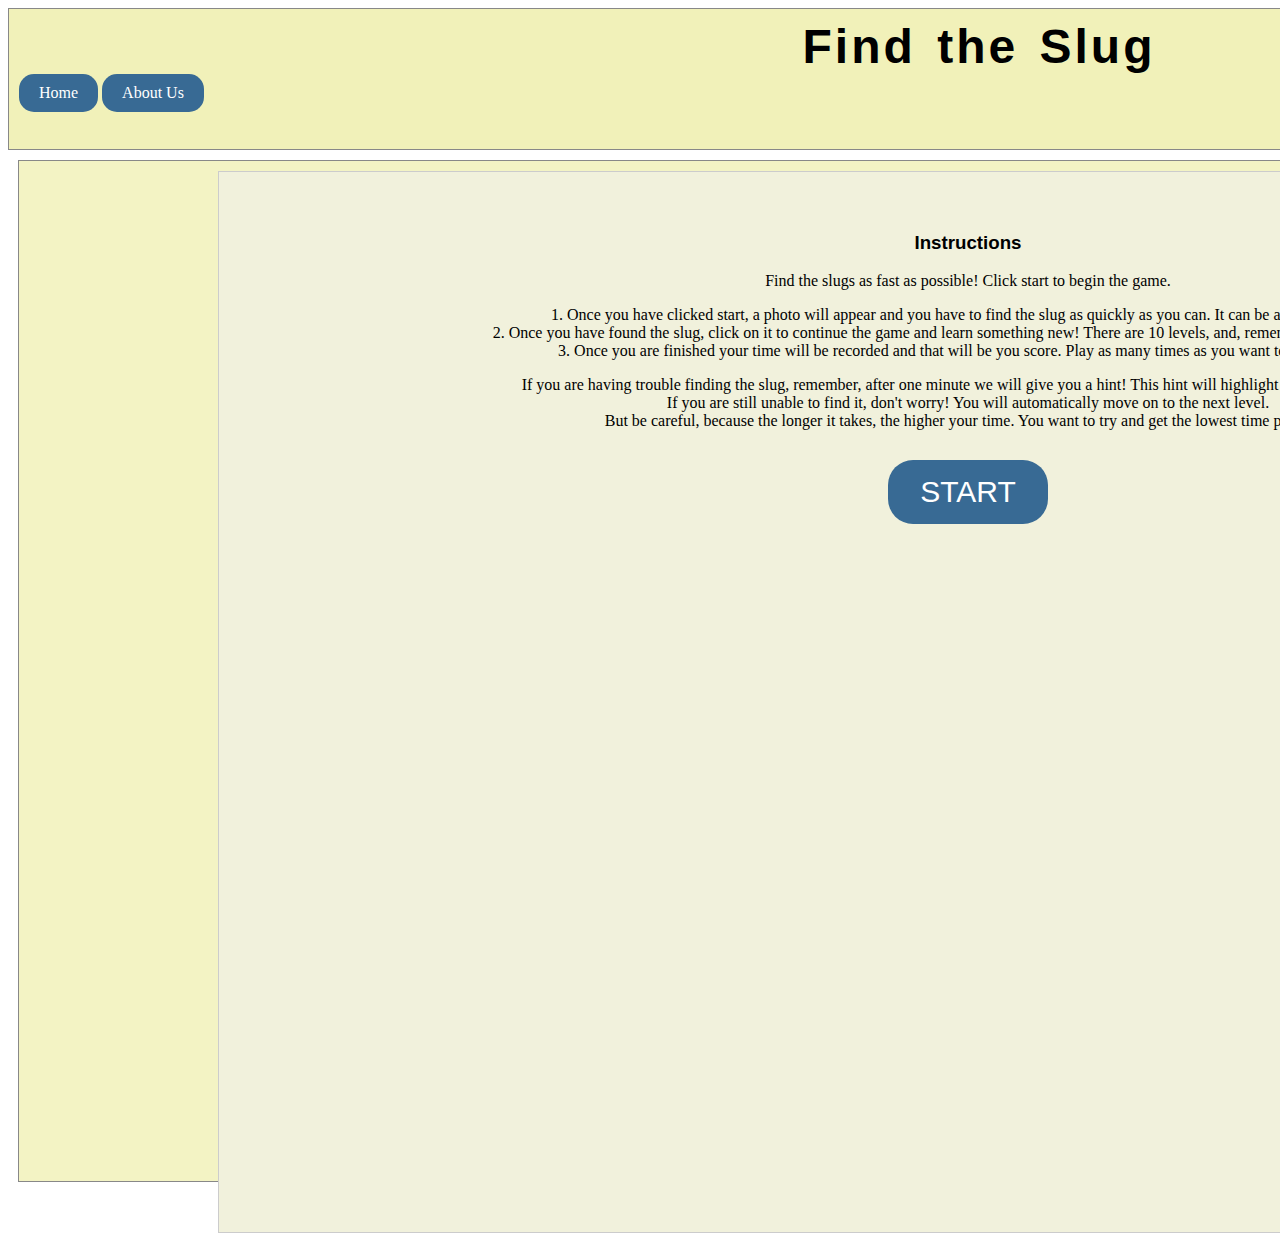
==== index.html @ ba5234ff "." ====
<!DOCTYPE html>
<html>

<head>
	<title>Find The Slug</title>

	<!-- Use UTF character set, a good idea with any webpage -->
	<meta charset="UTF-8" />
	<!-- Set viewport so page remains consistently scaled w narrow devices -->
	<meta name="viewport" content="width=device-width, initial-scale=1.0" />
	<!--EasyTimer.js library-->
	<script src="lib/easytimer.min.js"></script>
	<!-- bootstrap-->
	<link href="https://cdn.jsdelivr.net/npm/bootstrap@5.3.0-alpha3/dist/css/bootstrap.min.css" rel="stylesheet"
		integrity="sha384-KK94CHFLLe+nY2dmCWGMq91rCGa5gtU4mk92HdvYe+M/SXH301p5ILy+dN9+nJOZ" crossorigin="anonymous">
	<script src="https://cdn.jsdelivr.net/npm/bootstrap@5.3.0-alpha3/dist/js/bootstrap.bundle.min.js"
		integrity="sha384-ENjdO4Dr2bkBIFxQpeoTz1HIcje39Wm4jDKdf19U8gI4ddQ3GYNS7NTKfAdVQSZe"
		crossorigin="anonymous"></script>
	<!-- CSS file for any special styling of this particular page -->
	<link rel="stylesheet" type="text/css" href="css/page.css">

	<script src="https://code.jquery.com/jquery-3.7.0.min.js"
		integrity="sha256-2Pmvv0kuTBOenSvLm6bvfBSSHrUJ+3A7x6P5Ebd07/g=" crossorigin="anonymous"></script>
	<!--Interact library-->
	<script src="https://cdn.jsdelivr.net/npm/interactjs/dist/interact.min.js"></script>

	<!-- Link to javascript file - DEFER waits until all elements are rendered -->
	<script type="text/javascript" src="./js/site.js" DEFER></script>

</head>

<body>
	<div class="nav-bar">
		<h1 id="site-title">Find the Slug</h1>
		<ul class="tab-bar">
			<li class="tab active button" data-tab="tab1">Home</li>
			<li class="tab active button" data-tab="tab2">About Us</li>
		</ul>
		<img id="text" src="img/text.PNG">
		<img id="homeSlug" src="img/slug_base.png">
	</div>
	<main id="content">
		<section class="tabbed-section">
			<div class="tab-content">
				<div class="tab-pane active" data-tab-content="tab1" id="home">
					<div id="instructions">
						<h3>Instructions</h3>
						<p><br>Find the slugs as fast as possible! Click start to begin the game.</p>
						<ol>
							<li>Once you have clicked start, a photo will appear and you have to find the
								slug as quickly as you can. It can be anywhere on the photo!</li>
							<li>Once you have found the slug, click on it to continue the game and learn something new!
								There are 10 levels, and, remember, they get harder as you go!</li>
							<li>Once you are finished your time will be recorded and that will be you score.
								Play as many times as you want to beat your best time!</li>
							</li>
						</ol>
						<p>If you are having trouble finding the slug, remember, after one minute we will
							give you a hint! This hint will highlight areas to look out for. <br>If you are still
							unable to find it, don't worry! You will automatically move on to the next level. <br>
							But be careful, because the longer it takes, the higher your time. You want to try
							and get the lowest time possible! </p>
					</div>
					<button class="tab" data-tab="tab3" id="start">START</button>
				</div>
				<div class="tab-pane" data-tab-content="tab2" id="about">
					<h3>About Us</h3>
					<p>XXXXXXX</p>
				</div>
				<div id="img-body">
					<div class="tab-pane" data-tab-content="tab3" id="location1">
						<h3 id="location-1-title">Location 1</h3>
						<p id="time-p"></p>
					</div>
				</div>
			</div>
		</section>
	</main>
</body>

</html>
---- css/page.css ----
/* CSS */

body {
  background-image: url('../img/trees.jpg');
  background-size: cover;
  width: 1920px;
  height: 1080px;
  background-size: 1920px 1080px;

  /*
  min-width: 276px;*/
}

p {
  margin: 0px;
}

h1 {
  letter-spacing: 3px;
  word-spacing: 5px;
  font-size: 300%;
  text-align: center;
  font-family: 'Franklin Gothic Medium', 'Arial Narrow', Arial, sans-serif;
}

h2,
h3 {
  font-family: sans-serif;
  text-align: center;
  margin: 0px;
}

#content {
  margin: 10px;
  padding: 10px;
  border: solid 1px #888;
  background-color: #f0f0b6cf;
  text-align: center;
  width: 1920px;
  width: auto;
 
}

#text {
  width: 100px;
  float: right;
  margin-top: -100px;
  
}

#homeSlug {
  width: 225px;
  float: right;
  margin-top: -80px;

}

/* Button Formatting */

.button {
  margin-inline: 3 px;
  /* Animation */
  transition: 0.2s;
  transition-timing-function: ease-out;
  border-radius: 15px;
}

.button:hover {
  background-color: #386a94;
  color: #ffffff;
  border-radius: 8px;
}

/* nav bar */

#site-title {
  margin: 0px;
}

ul {
  list-style-type: none;
  margin: 0;
  padding: 0;
}

.nav-bar {
  background-color: #f0f0b6f5;
  padding: 10px;
  margin-bottom: 10px;
  border: solid 1px #888;
  height: 120px;
  width: auto;
  width: 100%;
}

/*Instructions and start block*/
#start {
  background-color: #386a94;
  /* Highlight */
  border: 2px;
  color: rgb(255, 255, 255);
  padding: 15px 32px;
  text-align: center;
  display: inline-block;
  font-size: 30px;
  border-radius: 25px;
  /* Animation */
  transition: 0.2s;
  transition-timing-function: ease-out;
}

#start:hover {
  border-radius: 10px;
}

#instructions {
  padding: 30px;
  text-align: center;
  list-style-position: inside;
}

#home {
  padding: 30px;
  text-align: center;
  min-height: 1000px;
  height: auto;
}

/*About*/
#about {
  padding: 30px;
  text-align: center;
}

/*Location 1*/
#location1 {
  padding: 20px;
  text-align: center;
}

#slug1 {
  max-width: 50px;
}

/* tabs */
.hidden {
  display: none;
}

.tabbed-section {
  max-width: 1500px;
  max-height: 1000px;
  margin: 0 auto;
}

.tab-bar {
  list-style-type: none;
  margin: 0;
}

.tab {
  background-color: #ffffff;
  display: inline-block;
  padding: 10px 20px;
  cursor: pointer;
}

.tab.active {
  background-color: #386a94;
  color: rgb(255, 255, 255);
}

.tab-content {
  background-color: #f1f1dc;
  border: 1px solid #ccc;
  padding: 0px;
}

.tab-pane {
  display: none;
  min-height: 10px;
  height: 100px;
}

.tab-pane.active {
  display: block;
  min-height: 10px;
}

canvas {
  display: block;
  top: 400;
  bottom: 0;
  left: 0;
  right: 0;
  height: 100%;
  width: 100%;
  min-height: 1300px;
  min-width: 1800px;
 
  position: absolute;
}

#location-1-title {
  margin-top: -23px;
}
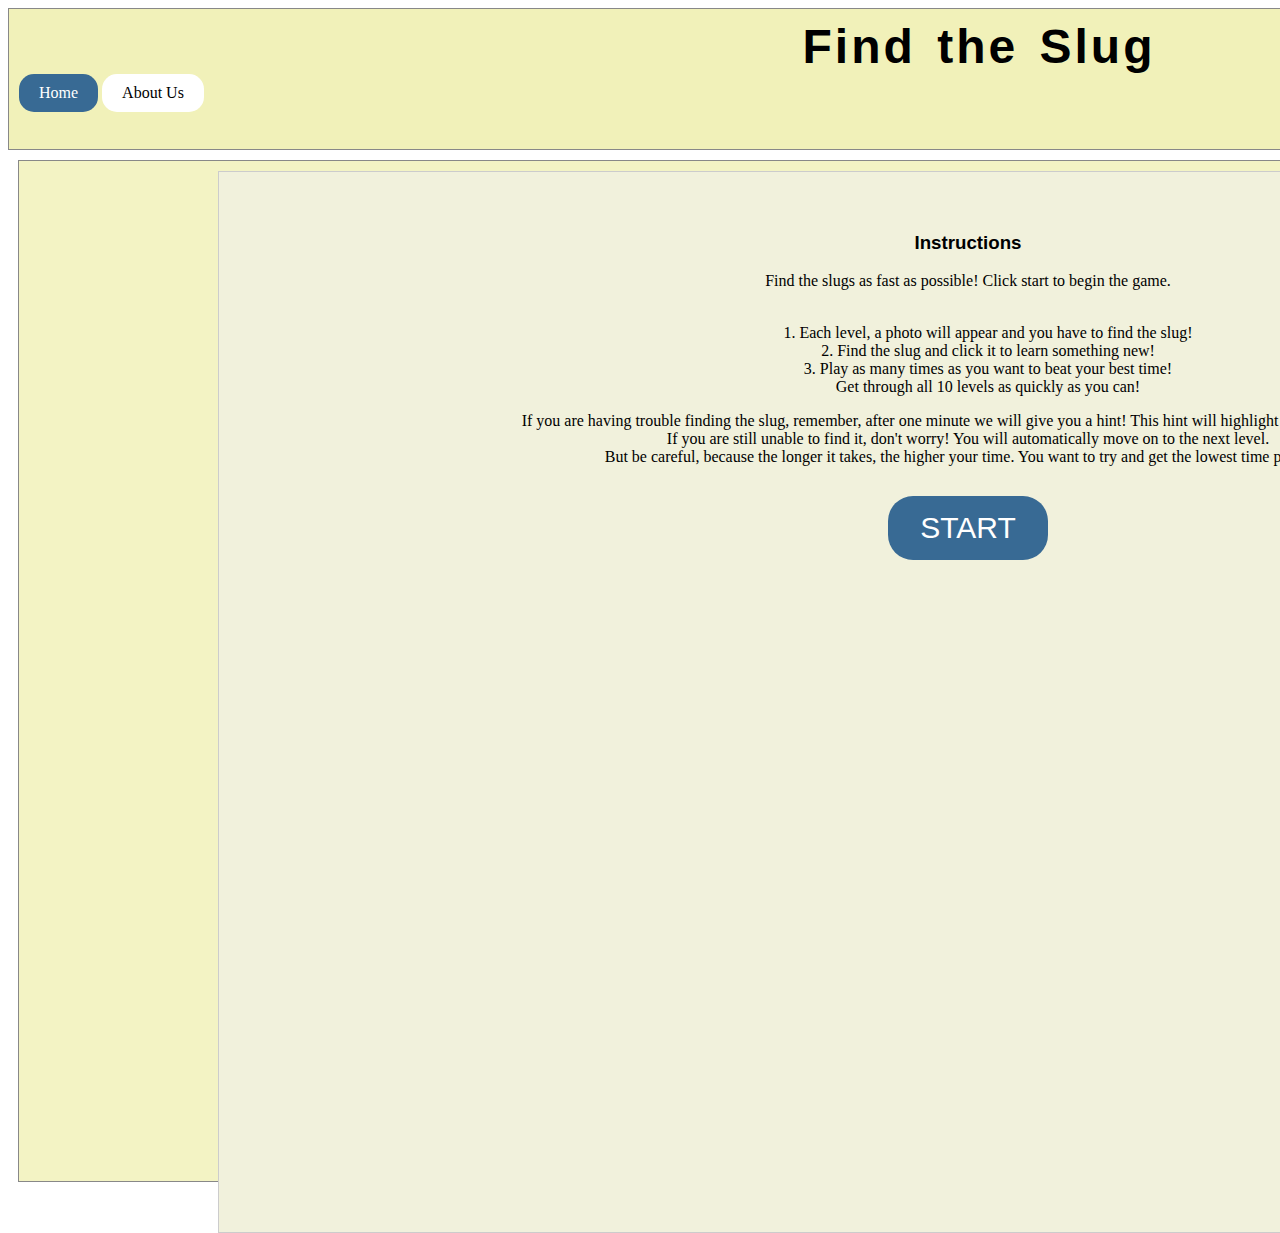
==== commit 4d57267e: "implemented first slug image (too dark)" ====
--- a/index.html
+++ b/index.html
@@ -25,7 +25,16 @@
 	<script src="https://cdn.jsdelivr.net/npm/interactjs/dist/interact.min.js"></script>
 
 	<!-- Link to javascript file - DEFER waits until all elements are rendered -->
-	<script type="text/javascript" src="./js/site.js" DEFER></script>
+	<script type="text/javascript" src="./js/level1.js" DEFER></script>
+	<!--<script type="text/javascript" src="./js/level2.js" DEFER></script>
+	<script type="text/javascript" src="./js/level3.js" DEFER></script>
+	<script type="text/javascript" src="./js/level4.js" DEFER></script>
+	<script type="text/javascript" src="./js/level5.js" DEFER></script>
+	<script type="text/javascript" src="./js/level6.js" DEFER></script>
+	<script type="text/javascript" src="./js/level7.js" DEFER></script>
+	<script type="text/javascript" src="./js/level8.js" DEFER></script>
+	<script type="text/javascript" src="./js/level9.js" DEFER></script>
+	<script type="text/javascript" src="./js/level10.js" DEFER></script>-->
 
 </head>
 
@@ -34,10 +43,10 @@
 		<h1 id="site-title">Find the Slug</h1>
 		<ul class="tab-bar">
 			<li class="tab active button" data-tab="tab1">Home</li>
-			<li class="tab active button" data-tab="tab2">About Us</li>
+			<li class="tab button" data-tab="tab2">About Us</li>
 		</ul>
-		<img id="text" src="img/text.PNG">
-		<img id="homeSlug" src="img/slug_base.png">
+		<img id="text" class="titleImage" src="img/text.PNG">
+		<img id="homeSlug" class="titleImage" src="img/slug_base.png">
 	</div>
 	<main id="content">
 		<section class="tabbed-section">
@@ -46,13 +55,14 @@
 					<div id="instructions">
 						<h3>Instructions</h3>
 						<p><br>Find the slugs as fast as possible! Click start to begin the game.</p>
-						<ol>
-							<li>Once you have clicked start, a photo will appear and you have to find the
-								slug as quickly as you can. It can be anywhere on the photo!</li>
-							<li>Once you have found the slug, click on it to continue the game and learn something new!
-								There are 10 levels, and, remember, they get harder as you go!</li>
-							<li>Once you are finished your time will be recorded and that will be you score.
-								Play as many times as you want to beat your best time!</li>
+						<br>
+						<ol id="instList">
+							<li>Each level, a photo will appear and you have to find the
+								slug!</li>
+							<li>Find the slug and click it to learn something new!</li>
+							<li>Play as many times as you want to beat your best time!
+								<br>
+								Get through all 10 levels as quickly as you can!
 							</li>
 						</ol>
 						<p>If you are having trouble finding the slug, remember, after one minute we will
@@ -68,9 +78,9 @@
 					<p>XXXXXXX</p>
 				</div>
 				<div id="img-body">
-					<div class="tab-pane" data-tab-content="tab3" id="location1">
+					<div class="tab-pane" data-tab-content="tab3" id="location1" class="location">
 						<h3 id="location-1-title">Location 1</h3>
-						<p id="time-p"></p>
+						<p id="time-p">TIME: 00:00:00</p>
 					</div>
 				</div>
 			</div>
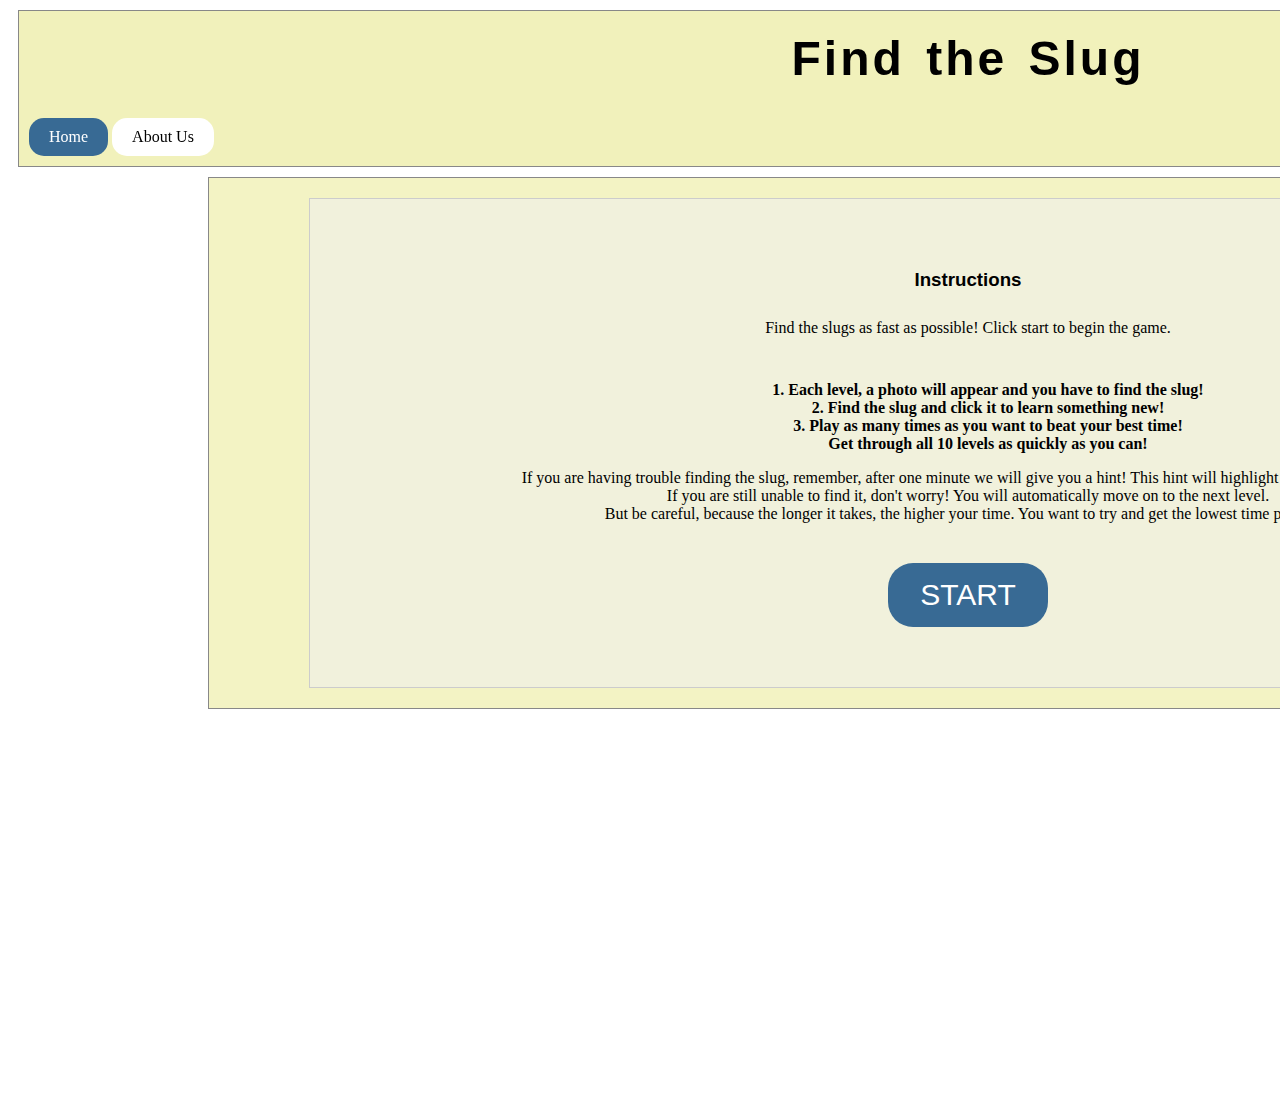
==== commit 52bc9499: "." ====
--- a/index.html
+++ b/index.html
@@ -27,6 +27,7 @@
 	<!-- Link to javascript file - DEFER waits until all elements are rendered -->
 	<script type="text/javascript" src="./js/level1.js" DEFER></script>
 	<!--<script type="text/javascript" src="./js/level2.js" DEFER></script>
+	
 	<script type="text/javascript" src="./js/level3.js" DEFER></script>
 	<script type="text/javascript" src="./js/level4.js" DEFER></script>
 	<script type="text/javascript" src="./js/level5.js" DEFER></script>
@@ -71,7 +72,7 @@
 							But be careful, because the longer it takes, the higher your time. You want to try
 							and get the lowest time possible! </p>
 					</div>
-					<button class="tab" data-tab="tab3" id="start">START</button>
+					<button class="tab" data-tab="tab3" id="buttons">START</button>
 				</div>
 				<div class="tab-pane" data-tab-content="tab2" id="about">
 					<h3>About Us</h3>
@@ -79,9 +80,22 @@
 				</div>
 				<div id="img-body">
 					<div class="tab-pane" data-tab-content="tab3" id="location1" class="location">
-						<h3 id="location-1-title">Location 1</h3>
+						<h3 id="location-1-title">Level 1</h3>
 						<p id="time-p">TIME: 00:00:00</p>
 					</div>
+					<div class="tab-pane" data-tab-content="tab4" id="location2" class="location">
+						<h3 id="location-2-title">Level 2</h3>
+						<p id="time-p">TIME: 00:00:00</p>
+					</div>
+					<div class="tab-pane" data-tab-content="tab5" id="location3" class="location">
+						<h3 id="location-3-title">Level 3</h3>
+						<p id="time-p">TIME: 00:00:00</p>
+					</div>
+					<div class="tab-pane" data-tab-content="tab6" id="location4" class="location">
+						<h3 id="location-4-title">Level 4</h3>
+						<p id="time-p">TIME: 00:00:00</p>
+					</div>
+					<!--somehow track total time to display on end screen -->
 				</div>
 			</div>
 		</section>
--- a/css/page.css
+++ b/css/page.css
@@ -5,14 +5,14 @@
   background-size: cover;
   width: 1920px;
   height: 1080px;
-  background-size: 1920px 1080px;
-
+  background-size: 1920px 1080px; 
+  backdrop-filter:  blur(5px);
   /*
   min-width: 276px;*/
 }
 
 p {
-  margin: 0px;
+  margin: 10px;
 }
 
 h1 {
@@ -23,34 +23,42 @@
   font-family: 'Franklin Gothic Medium', 'Arial Narrow', Arial, sans-serif;
 }
 
-h2,
-h3 {
+h2, h3 {
   font-family: sans-serif;
   text-align: center;
-  margin: 0px;
+  margin-block: 10px;
 }
 
 #content {
-  margin: 10px;
-  padding: 10px;
+  margin-block: 10px;
+  margin-inline: 200px;
+  padding-block: 20px;
+  padding-inline: 100px;
   border: solid 1px #888;
   background-color: #f0f0b6cf;
   text-align: center;
   width: 1920px;
   width: auto;
+  box-sizing: content-box;
+  backdrop-filter: blur(5px);
  
+}
+
+/* Home Slug */
+
+.titleImage {
+  float: right;
+  margin-right: 80px;
 }
 
 #text {
   width: 100px;
-  float: right;
   margin-top: -100px;
   
 }
 
 #homeSlug {
   width: 225px;
-  float: right;
   margin-top: -80px;
 
 }
@@ -74,7 +82,7 @@
 /* nav bar */
 
 #site-title {
-  margin: 0px;
+  margin-top: 10px;
 }
 
 ul {
@@ -84,32 +92,35 @@
 }
 
 .nav-bar {
-  background-color: #f0f0b6f5;
+  background-color: #f0f0b6ef;
+  border: solid 1px #888;
+  margin: 10px;
   padding: 10px;
-  margin-bottom: 10px;
-  border: solid 1px #888;
-  height: 120px;
-  width: auto;
-  width: 100%;
-}
-
-/*Instructions and start block*/
-#start {
+  box-sizing: content-box;
+  
+  
+}
+
+/*Instructions and buttons*/
+
+#buttons {
+  /* Highlight */
   background-color: #386a94;
-  /* Highlight */
+  color: rgb(255, 255, 255);
+  border-radius: 25px;
   border: 2px;
-  color: rgb(255, 255, 255);
   padding: 15px 32px;
+  margin-bottom: 30px;
   text-align: center;
   display: inline-block;
   font-size: 30px;
-  border-radius: 25px;
+
   /* Animation */
   transition: 0.2s;
   transition-timing-function: ease-out;
 }
 
-#start:hover {
+#buttons:hover {
   border-radius: 10px;
 }
 
@@ -119,10 +130,13 @@
   list-style-position: inside;
 }
 
+#instList {
+  font-weight: bold;
+}
+
 #home {
   padding: 30px;
   text-align: center;
-  min-height: 1000px;
   height: auto;
 }
 
@@ -132,14 +146,33 @@
   text-align: center;
 }
 
-/*Location 1*/
-#location1 {
-  padding: 20px;
-  text-align: center;
-}
-
+/*Location Titles*/
+.location {
+  text-align: center;
+}
+
+/*Slugs*/
 #slug1 {
-  max-width: 50px;
+  width: 70px;
+}
+#slug2 {
+  width: 70px;
+}
+#slug3 {
+  width: 200px;
+}
+#slug4 {
+  width: 200px;
+}
+
+/* Facts */
+#fact {
+  margin-block: 20px;
+}
+
+/* Hint Text */
+#hint-p {
+box-sizing: inherit;
 }
 
 /* tabs */
@@ -179,7 +212,6 @@
 .tab-pane {
   display: none;
   min-height: 10px;
-  height: 100px;
 }
 
 .tab-pane.active {
@@ -201,6 +233,14 @@
   position: absolute;
 }
 
-#location-1-title {
-  margin-top: -23px;
+.random-slug-fact {
+  font-family: 'Courier New', Courier, monospace;
+  font-size: 20px; 
+  font-weight: bolder;
+  color: navy;
+}
+
+.fact-title {
+  font-size: 24px;
+  font-weight: bold;
 }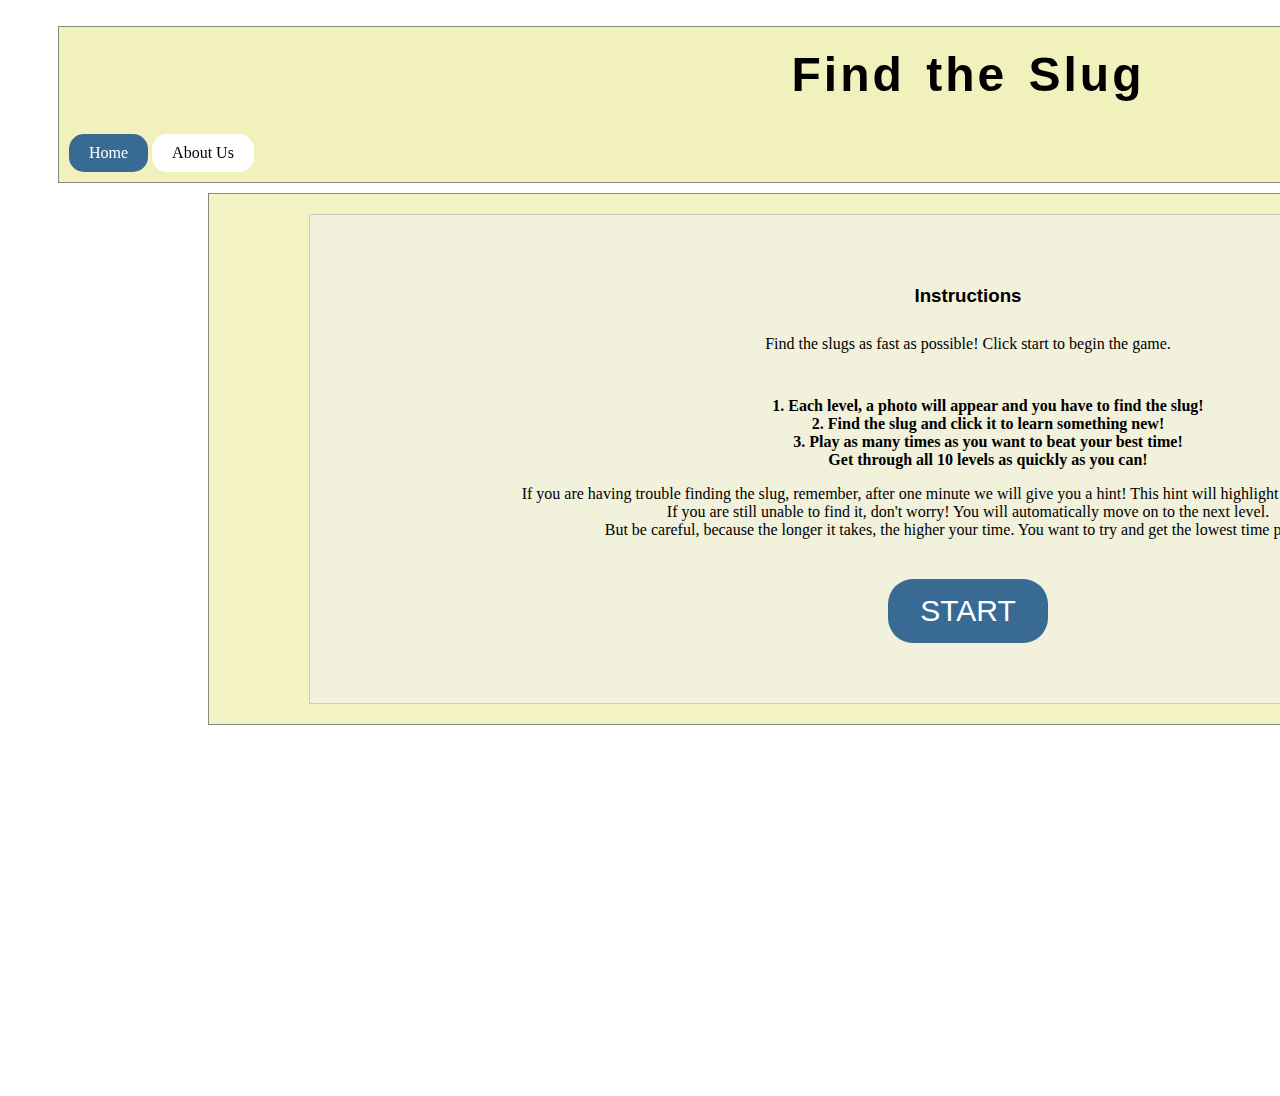
==== commit 1dce9901: "." ====
--- a/index.html
+++ b/index.html
@@ -25,7 +25,9 @@
 	<script src="https://cdn.jsdelivr.net/npm/interactjs/dist/interact.min.js"></script>
 
 	<!-- Link to javascript file - DEFER waits until all elements are rendered -->
+	<script type="text/javascript" src="./js/start.js" DEFER></script>
 	<script type="text/javascript" src="./js/level1.js" DEFER></script>
+	
 	<!--<script type="text/javascript" src="./js/level2.js" DEFER></script>
 	
 	<script type="text/javascript" src="./js/level3.js" DEFER></script>
@@ -40,6 +42,7 @@
 </head>
 
 <body>
+	<br>
 	<div class="nav-bar">
 		<h1 id="site-title">Find the Slug</h1>
 		<ul class="tab-bar">
@@ -95,6 +98,41 @@
 						<h3 id="location-4-title">Level 4</h3>
 						<p id="time-p">TIME: 00:00:00</p>
 					</div>
+					<div class="tab-pane" data-tab-content="tab7" id="location5" class="location">
+						<h3 id="location-5-title">Level 5</h3>
+						<p id="time-p">TIME: 00:00:00</p>
+					</div>
+					<div class="tab-pane" data-tab-content="tab8" id="location6" class="location">
+						<h3 id="location-6-title">Level 6</h3>
+						<p id="time-p">TIME: 00:00:00</p>
+					</div>
+					<div class="tab-pane" data-tab-content="tab9" id="location7" class="location">
+						<h3 id="location-7-title">Level 7</h3>
+						<p id="time-p">TIME: 00:00:00</p>
+					</div>
+					<div class="tab-pane" data-tab-content="tab10" id="location8" class="location">
+						<h3 id="location-8-title">Level 8</h3>
+						<p id="time-p">TIME: 00:00:00</p>
+					</div>
+					<div class="tab-pane" data-tab-content="tab11" id="location9" class="location">
+						<h3 id="location-9-title">Level 9</h3>
+						<p id="time-p">TIME: 00:00:00</p>
+					</div>
+					<div class="tab-pane" data-tab-content="tab12" id="location10" class="location">
+						<h3 id="location-10-title">Level 10</h3>
+						<p id="time-p">TIME: 00:00:00</p>
+					</div>
+					<div class="tab-pane" data-tab-content="tab13" id="end" class="location">
+						<h1 id="end-title">You made it to the end!</h1>
+						<br>
+						<h3 id="time-p">TIME: 00:00:00</h3>
+						<br>
+						<h3>Congrats! You completed all the levels. If you want to try to 
+							beat your time, give this page a refresh. 
+						</h3>
+						<br><br>
+						<img id="endSlug" class="titleImage" src="img/slug_base.png">
+					</div>
 					<!--somehow track total time to display on end screen -->
 				</div>
 			</div>
--- a/css/page.css
+++ b/css/page.css
@@ -6,9 +6,8 @@
   width: 1920px;
   height: 1080px;
   background-size: 1920px 1080px; 
-  backdrop-filter:  blur(5px);
-  /*
-  min-width: 276px;*/
+  backdrop-filter: blur(5px);
+  /* min-width: 276px;*/
 }
 
 p {
@@ -63,6 +62,11 @@
 
 }
 
+#endSlug {
+  width: 225px;
+  margin-top: -90px;
+
+}
 /* Button Formatting */
 
 .button {
@@ -92,9 +96,11 @@
 }
 
 .nav-bar {
+  display: block;
   background-color: #f0f0b6ef;
   border: solid 1px #888;
-  margin: 10px;
+  margin-inline: 50px;
+  margin-bottom: 10px;
   padding: 10px;
   box-sizing: content-box;
   
@@ -153,16 +159,44 @@
 
 /*Slugs*/
 #slug1 {
-  width: 70px;
+  width: 150px;
+  height: 150;
 }
 #slug2 {
-  width: 70px;
+  width: 100px;
+  height: 100px;
 }
 #slug3 {
   width: 200px;
+  height: 200px;
 }
 #slug4 {
+  width: 100px;
+  height: 100px;
+}
+#slug5 {
+  width: 100px;
+  height: 100px;
+}
+#slug6 {
+  width: 130px;
+  height: 130px;
+}
+#slug7 {
   width: 200px;
+  height: 200px;
+}
+#slug8 {
+  width: 150px;
+  height: 150px;
+}
+#slug9 {
+  width: 120px;
+  height: 120px;
+}
+#slug10 {
+  width: 60px;
+  height: 60px;
 }
 
 /* Facts */
@@ -243,4 +277,9 @@
 .fact-title {
   font-size: 24px;
   font-weight: bold;
+}
+
+.slugbig {
+  max-width: 500px;
+  max-height: 500px;
 }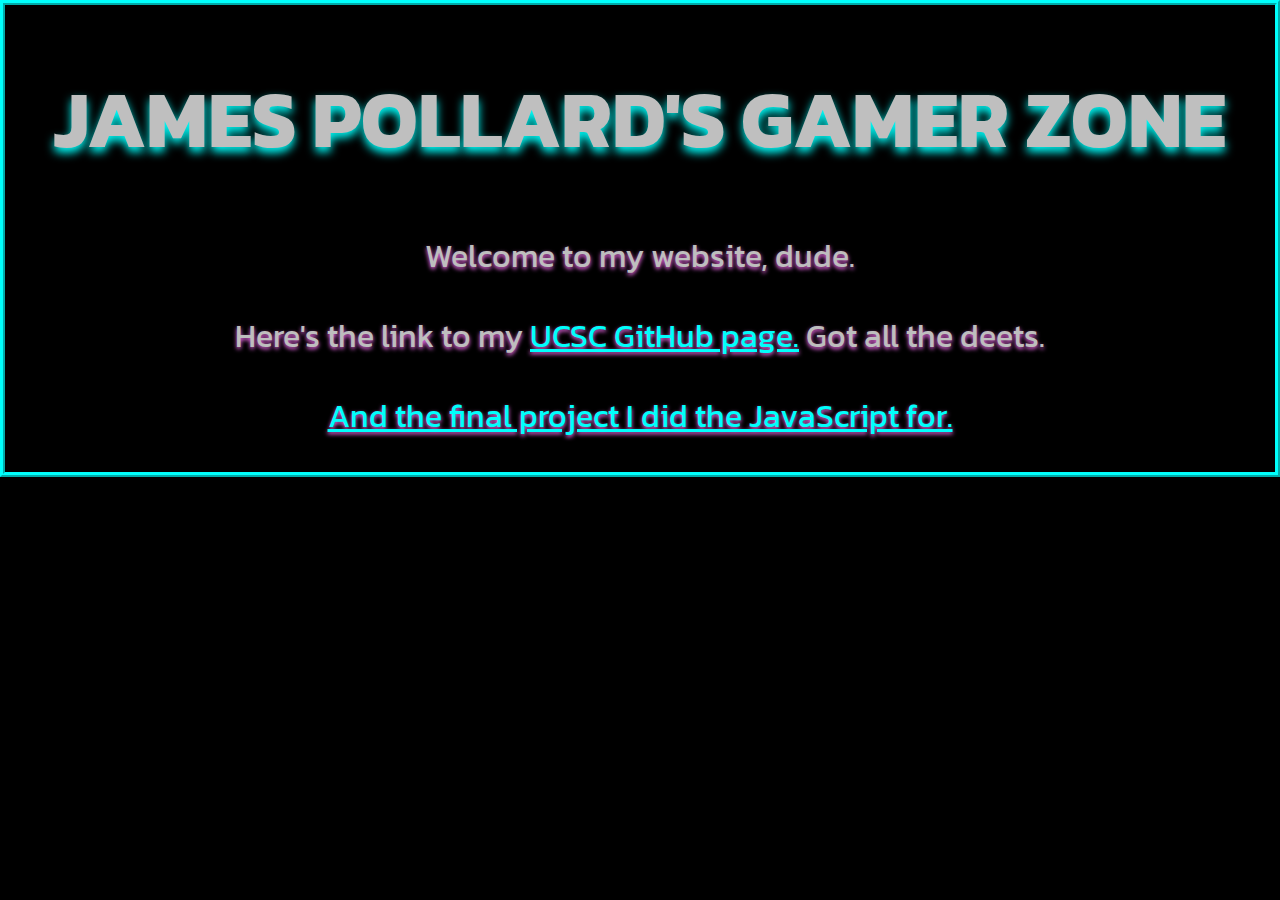
==== commit 9434bb91: "gg" ====
--- a/index.html
+++ b/index.html
@@ -1,143 +1,27 @@
 <!DOCTYPE html>
-<html>
+<html lang="en">
 
 <head>
-	<title>Find The Slug</title>
-
-	<!-- Use UTF character set, a good idea with any webpage -->
-	<meta charset="UTF-8" />
-	<!-- Set viewport so page remains consistently scaled w narrow devices -->
-	<meta name="viewport" content="width=device-width, initial-scale=1.0" />
-	<!--EasyTimer.js library-->
-	<script src="lib/easytimer.min.js"></script>
-	<!-- bootstrap-->
-	<link href="https://cdn.jsdelivr.net/npm/bootstrap@5.3.0-alpha3/dist/css/bootstrap.min.css" rel="stylesheet"
-		integrity="sha384-KK94CHFLLe+nY2dmCWGMq91rCGa5gtU4mk92HdvYe+M/SXH301p5ILy+dN9+nJOZ" crossorigin="anonymous">
-	<script src="https://cdn.jsdelivr.net/npm/bootstrap@5.3.0-alpha3/dist/js/bootstrap.bundle.min.js"
-		integrity="sha384-ENjdO4Dr2bkBIFxQpeoTz1HIcje39Wm4jDKdf19U8gI4ddQ3GYNS7NTKfAdVQSZe"
-		crossorigin="anonymous"></script>
-	<!-- CSS file for any special styling of this particular page -->
-	<link rel="stylesheet" type="text/css" href="css/page.css">
-
-	<script src="https://code.jquery.com/jquery-3.7.0.min.js"
-		integrity="sha256-2Pmvv0kuTBOenSvLm6bvfBSSHrUJ+3A7x6P5Ebd07/g=" crossorigin="anonymous"></script>
-	<!--Interact library-->
-	<script src="https://cdn.jsdelivr.net/npm/interactjs/dist/interact.min.js"></script>
-
-	<!-- Link to javascript file - DEFER waits until all elements are rendered -->
-	<script type="text/javascript" src="./js/start.js" DEFER></script>
-	<script type="text/javascript" src="./js/level1.js" DEFER></script>
-	
-	<!--<script type="text/javascript" src="./js/level2.js" DEFER></script>
-	
-	<script type="text/javascript" src="./js/level3.js" DEFER></script>
-	<script type="text/javascript" src="./js/level4.js" DEFER></script>
-	<script type="text/javascript" src="./js/level5.js" DEFER></script>
-	<script type="text/javascript" src="./js/level6.js" DEFER></script>
-	<script type="text/javascript" src="./js/level7.js" DEFER></script>
-	<script type="text/javascript" src="./js/level8.js" DEFER></script>
-	<script type="text/javascript" src="./js/level9.js" DEFER></script>
-	<script type="text/javascript" src="./js/level10.js" DEFER></script>-->
-
+	<style>
+		@import url('https://fonts.googleapis.com/css2?family=Kanit:wght@500&display=swap');
+	</style>
+	<meta charset="UTF-8">
+	<meta name="viewport" content="width=device-width, initial-scale=1.0">
+	<link rel="stylesheet" href="./css/page.css">
+	<title>WEBSITE</title>
 </head>
 
 <body>
-	<br>
-	<div class="nav-bar">
-		<h1 id="site-title">Find the Slug</h1>
-		<ul class="tab-bar">
-			<li class="tab active button" data-tab="tab1">Home</li>
-			<li class="tab button" data-tab="tab2">About Us</li>
-		</ul>
-		<img id="text" class="titleImage" src="img/text.PNG">
-		<img id="homeSlug" class="titleImage" src="img/slug_base.png">
+	<div id="title">
+		<h1>JAMES POLLARD'S GAMER ZONE</h1>
 	</div>
-	<main id="content">
-		<section class="tabbed-section">
-			<div class="tab-content">
-				<div class="tab-pane active" data-tab-content="tab1" id="home">
-					<div id="instructions">
-						<h3>Instructions</h3>
-						<p><br>Find the slugs as fast as possible! Click start to begin the game.</p>
-						<br>
-						<ol id="instList">
-							<li>Each level, a photo will appear and you have to find the
-								slug!</li>
-							<li>Find the slug and click it to learn something new!</li>
-							<li>Play as many times as you want to beat your best time!
-								<br>
-								Get through all 10 levels as quickly as you can!
-							</li>
-						</ol>
-						<p>If you are having trouble finding the slug, remember, after one minute we will
-							give you a hint! This hint will highlight areas to look out for. <br>If you are still
-							unable to find it, don't worry! You will automatically move on to the next level. <br>
-							But be careful, because the longer it takes, the higher your time. You want to try
-							and get the lowest time possible! </p>
-					</div>
-					<button class="tab" data-tab="tab3" id="buttons">START</button>
-				</div>
-				<div class="tab-pane" data-tab-content="tab2" id="about">
-					<h3>About Us</h3>
-					<p>XXXXXXX</p>
-				</div>
-				<div id="img-body">
-					<div class="tab-pane" data-tab-content="tab3" id="location1" class="location">
-						<h3 id="location-1-title">Level 1</h3>
-						<p id="time-p">TIME: 00:00:00</p>
-					</div>
-					<div class="tab-pane" data-tab-content="tab4" id="location2" class="location">
-						<h3 id="location-2-title">Level 2</h3>
-						<p id="time-p">TIME: 00:00:00</p>
-					</div>
-					<div class="tab-pane" data-tab-content="tab5" id="location3" class="location">
-						<h3 id="location-3-title">Level 3</h3>
-						<p id="time-p">TIME: 00:00:00</p>
-					</div>
-					<div class="tab-pane" data-tab-content="tab6" id="location4" class="location">
-						<h3 id="location-4-title">Level 4</h3>
-						<p id="time-p">TIME: 00:00:00</p>
-					</div>
-					<div class="tab-pane" data-tab-content="tab7" id="location5" class="location">
-						<h3 id="location-5-title">Level 5</h3>
-						<p id="time-p">TIME: 00:00:00</p>
-					</div>
-					<div class="tab-pane" data-tab-content="tab8" id="location6" class="location">
-						<h3 id="location-6-title">Level 6</h3>
-						<p id="time-p">TIME: 00:00:00</p>
-					</div>
-					<div class="tab-pane" data-tab-content="tab9" id="location7" class="location">
-						<h3 id="location-7-title">Level 7</h3>
-						<p id="time-p">TIME: 00:00:00</p>
-					</div>
-					<div class="tab-pane" data-tab-content="tab10" id="location8" class="location">
-						<h3 id="location-8-title">Level 8</h3>
-						<p id="time-p">TIME: 00:00:00</p>
-					</div>
-					<div class="tab-pane" data-tab-content="tab11" id="location9" class="location">
-						<h3 id="location-9-title">Level 9</h3>
-						<p id="time-p">TIME: 00:00:00</p>
-					</div>
-					<div class="tab-pane" data-tab-content="tab12" id="location10" class="location">
-						<h3 id="location-10-title">Level 10</h3>
-						<p id="time-p">TIME: 00:00:00</p>
-					</div>
-					<div class="tab-pane" data-tab-content="tab13" id="end" class="location">
-						<h1 id="end-title">You made it to the end!</h1>
-						<br>
-						<h3 id="time-p">TIME: 00:00:00</h3>
-						<br>
-						<h3>Congrats! You completed all the levels. If you want to try to 
-							beat your time, give this page a refresh. 
-						</h3>
-						<br><br>
-						<img id="endSlug" class="titleImage" src="img/slug_base.png">
-					</div>
-					<!--somehow track total time to display on end screen -->
-				</div>
-			</div>
-		</section>
-	</main>
+	<div id="description">
+		<p>Welcome to my website, dude.</p>
+		<p>Here's the link to my <a href="https://jmpollar.github.io/art101/">UCSC GitHub page.</a> Got all the deets.</p>
+		<p><a href="https://ralphegg.github.io/art101-group15/">And the final project I did the JavaScript for.</a></p>
+		
+	</div>
+
 </body>
 
 </html>--- a/css/page.css
+++ b/css/page.css
@@ -1,285 +1,29 @@
 /* CSS */
 
-body {
-  background-image: url('../img/trees.jpg');
-  background-size: cover;
-  width: 1920px;
-  height: 1080px;
-  background-size: 1920px 1080px; 
-  backdrop-filter: blur(5px);
-  /* min-width: 276px;*/
+html {
+  border: thick ridge #00fffc;
+  background-color: black;
 }
 
-p {
-  margin: 10px;
+#title {
+  font-size: 40px;
+  text-align: center;
+  font-family: 'Kanit', sans-serif;
+  text-shadow: 0px 5px 10px #00fffc;
+  font-size-adjust: auto;
+  color: rgb(191, 191, 191);
 }
 
-h1 {
-  letter-spacing: 3px;
-  word-spacing: 5px;
-  font-size: 300%;
+#description {
+  font-size: 32px;
   text-align: center;
-  font-family: 'Franklin Gothic Medium', 'Arial Narrow', Arial, sans-serif;
+  font-family: 'Kanit', sans-serif;
+  text-shadow: 0px 2px 4px #ff70f8;
+  font-size-adjust: auto;
+  color: rgb(190, 190, 190);
 }
 
-h2, h3 {
-  font-family: sans-serif;
-  text-align: center;
-  margin-block: 10px;
+a {
+  color:#00fffc;
 }
 
-#content {
-  margin-block: 10px;
-  margin-inline: 200px;
-  padding-block: 20px;
-  padding-inline: 100px;
-  border: solid 1px #888;
-  background-color: #f0f0b6cf;
-  text-align: center;
-  width: 1920px;
-  width: auto;
-  box-sizing: content-box;
-  backdrop-filter: blur(5px);
- 
-}
-
-/* Home Slug */
-
-.titleImage {
-  float: right;
-  margin-right: 80px;
-}
-
-#text {
-  width: 100px;
-  margin-top: -100px;
-  
-}
-
-#homeSlug {
-  width: 225px;
-  margin-top: -80px;
-
-}
-
-#endSlug {
-  width: 225px;
-  margin-top: -90px;
-
-}
-/* Button Formatting */
-
-.button {
-  margin-inline: 3 px;
-  /* Animation */
-  transition: 0.2s;
-  transition-timing-function: ease-out;
-  border-radius: 15px;
-}
-
-.button:hover {
-  background-color: #386a94;
-  color: #ffffff;
-  border-radius: 8px;
-}
-
-/* nav bar */
-
-#site-title {
-  margin-top: 10px;
-}
-
-ul {
-  list-style-type: none;
-  margin: 0;
-  padding: 0;
-}
-
-.nav-bar {
-  display: block;
-  background-color: #f0f0b6ef;
-  border: solid 1px #888;
-  margin-inline: 50px;
-  margin-bottom: 10px;
-  padding: 10px;
-  box-sizing: content-box;
-  
-  
-}
-
-/*Instructions and buttons*/
-
-#buttons {
-  /* Highlight */
-  background-color: #386a94;
-  color: rgb(255, 255, 255);
-  border-radius: 25px;
-  border: 2px;
-  padding: 15px 32px;
-  margin-bottom: 30px;
-  text-align: center;
-  display: inline-block;
-  font-size: 30px;
-
-  /* Animation */
-  transition: 0.2s;
-  transition-timing-function: ease-out;
-}
-
-#buttons:hover {
-  border-radius: 10px;
-}
-
-#instructions {
-  padding: 30px;
-  text-align: center;
-  list-style-position: inside;
-}
-
-#instList {
-  font-weight: bold;
-}
-
-#home {
-  padding: 30px;
-  text-align: center;
-  height: auto;
-}
-
-/*About*/
-#about {
-  padding: 30px;
-  text-align: center;
-}
-
-/*Location Titles*/
-.location {
-  text-align: center;
-}
-
-/*Slugs*/
-#slug1 {
-  width: 150px;
-  height: 150;
-}
-#slug2 {
-  width: 100px;
-  height: 100px;
-}
-#slug3 {
-  width: 200px;
-  height: 200px;
-}
-#slug4 {
-  width: 100px;
-  height: 100px;
-}
-#slug5 {
-  width: 100px;
-  height: 100px;
-}
-#slug6 {
-  width: 130px;
-  height: 130px;
-}
-#slug7 {
-  width: 200px;
-  height: 200px;
-}
-#slug8 {
-  width: 150px;
-  height: 150px;
-}
-#slug9 {
-  width: 120px;
-  height: 120px;
-}
-#slug10 {
-  width: 60px;
-  height: 60px;
-}
-
-/* Facts */
-#fact {
-  margin-block: 20px;
-}
-
-/* Hint Text */
-#hint-p {
-box-sizing: inherit;
-}
-
-/* tabs */
-.hidden {
-  display: none;
-}
-
-.tabbed-section {
-  max-width: 1500px;
-  max-height: 1000px;
-  margin: 0 auto;
-}
-
-.tab-bar {
-  list-style-type: none;
-  margin: 0;
-}
-
-.tab {
-  background-color: #ffffff;
-  display: inline-block;
-  padding: 10px 20px;
-  cursor: pointer;
-}
-
-.tab.active {
-  background-color: #386a94;
-  color: rgb(255, 255, 255);
-}
-
-.tab-content {
-  background-color: #f1f1dc;
-  border: 1px solid #ccc;
-  padding: 0px;
-}
-
-.tab-pane {
-  display: none;
-  min-height: 10px;
-}
-
-.tab-pane.active {
-  display: block;
-  min-height: 10px;
-}
-
-canvas {
-  display: block;
-  top: 400;
-  bottom: 0;
-  left: 0;
-  right: 0;
-  height: 100%;
-  width: 100%;
-  min-height: 1300px;
-  min-width: 1800px;
- 
-  position: absolute;
-}
-
-.random-slug-fact {
-  font-family: 'Courier New', Courier, monospace;
-  font-size: 20px; 
-  font-weight: bolder;
-  color: navy;
-}
-
-.fact-title {
-  font-size: 24px;
-  font-weight: bold;
-}
-
-.slugbig {
-  max-width: 500px;
-  max-height: 500px;
-}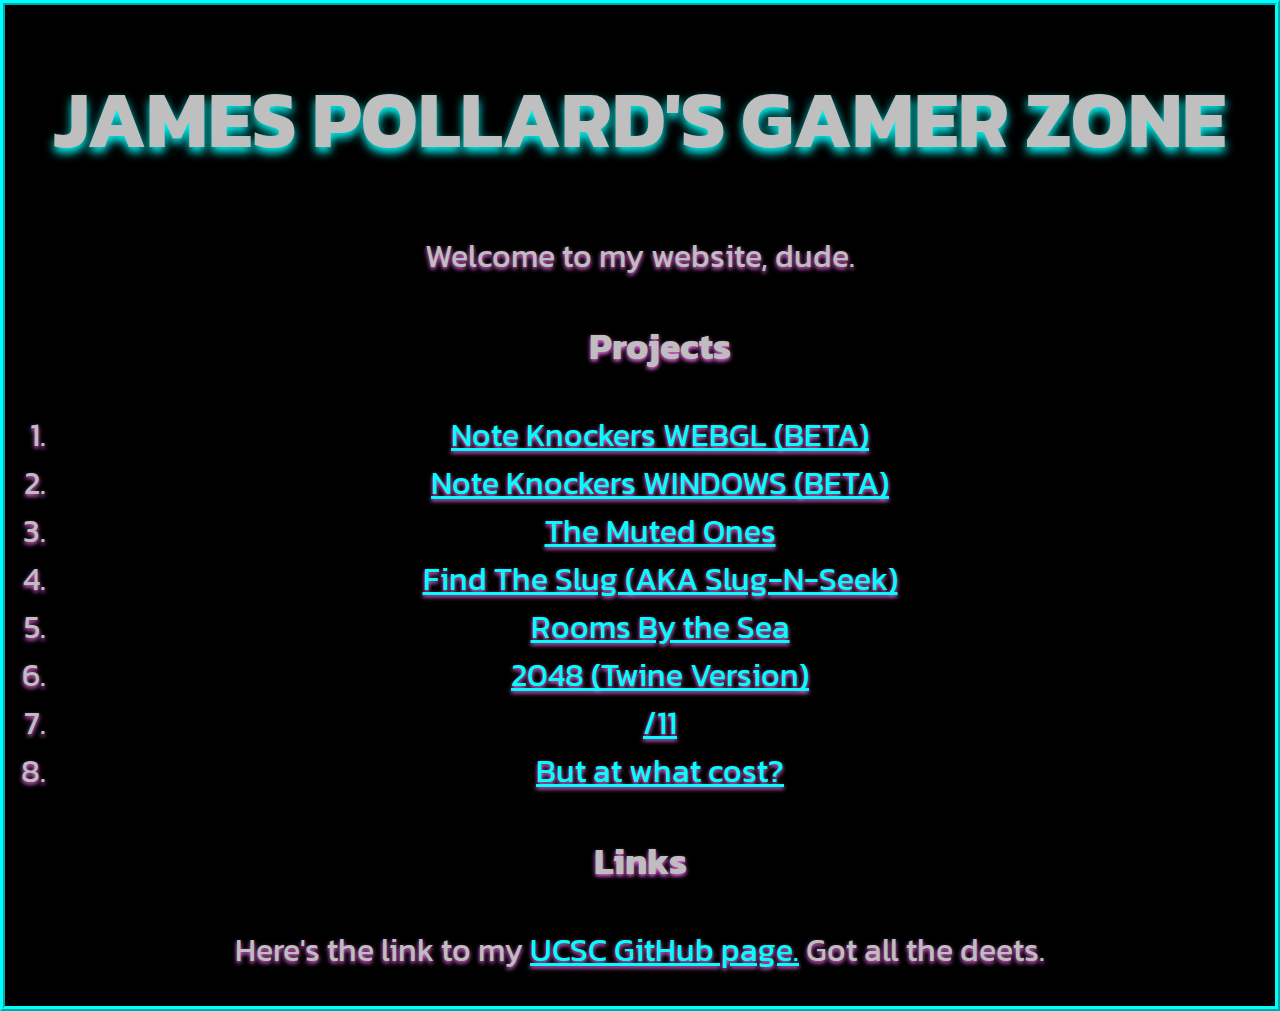
==== commit 8fd00d9d: "progress" ====
--- a/index.html
+++ b/index.html
@@ -17,9 +17,21 @@
 	</div>
 	<div id="description">
 		<p>Welcome to my website, dude.</p>
+		<ol><h3>Projects</h3>
+			<li><a href="https://james-p.itch.io/note-knockers-beta-webgl">Note Knockers WEBGL (BETA)</a></li>
+			<li><a href="https://james-p.itch.io/noteknockersproto">Note Knockers WINDOWS (BETA)</a></li>
+			<li><a href="https://james-p.itch.io/the-muted-ones">The Muted Ones</a></li>
+			<li><a href="https://ralphegg.github.io/art101-group15/">Find The Slug (AKA Slug-N-Seek)</a></li>
+			<li><a href="https://james-p.itch.io/roomsbythesea2">Rooms By the Sea</a></li>
+			<li><a href="https://james-p.itch.io/2048-2">2048 (Twine Version)</a></li>
+			<li><a href="https://james-p.itch.io/11">/11</a></li>
+			<li><a href="https://james-p.itch.io/but-at-what-cost">But at what cost?</a></li>
+		</ol>
+		
+	</div>
+	<div id="links">
+		<h3>Links</h3>
 		<p>Here's the link to my <a href="https://jmpollar.github.io/art101/">UCSC GitHub page.</a> Got all the deets.</p>
-		<p><a href="https://ralphegg.github.io/art101-group15/">And the final project I did the JavaScript for.</a></p>
-		
 	</div>
 
 </body>
--- a/css/page.css
+++ b/css/page.css
@@ -14,7 +14,7 @@
   color: rgb(191, 191, 191);
 }
 
-#description {
+#description, #links {
   font-size: 32px;
   text-align: center;
   font-family: 'Kanit', sans-serif;
